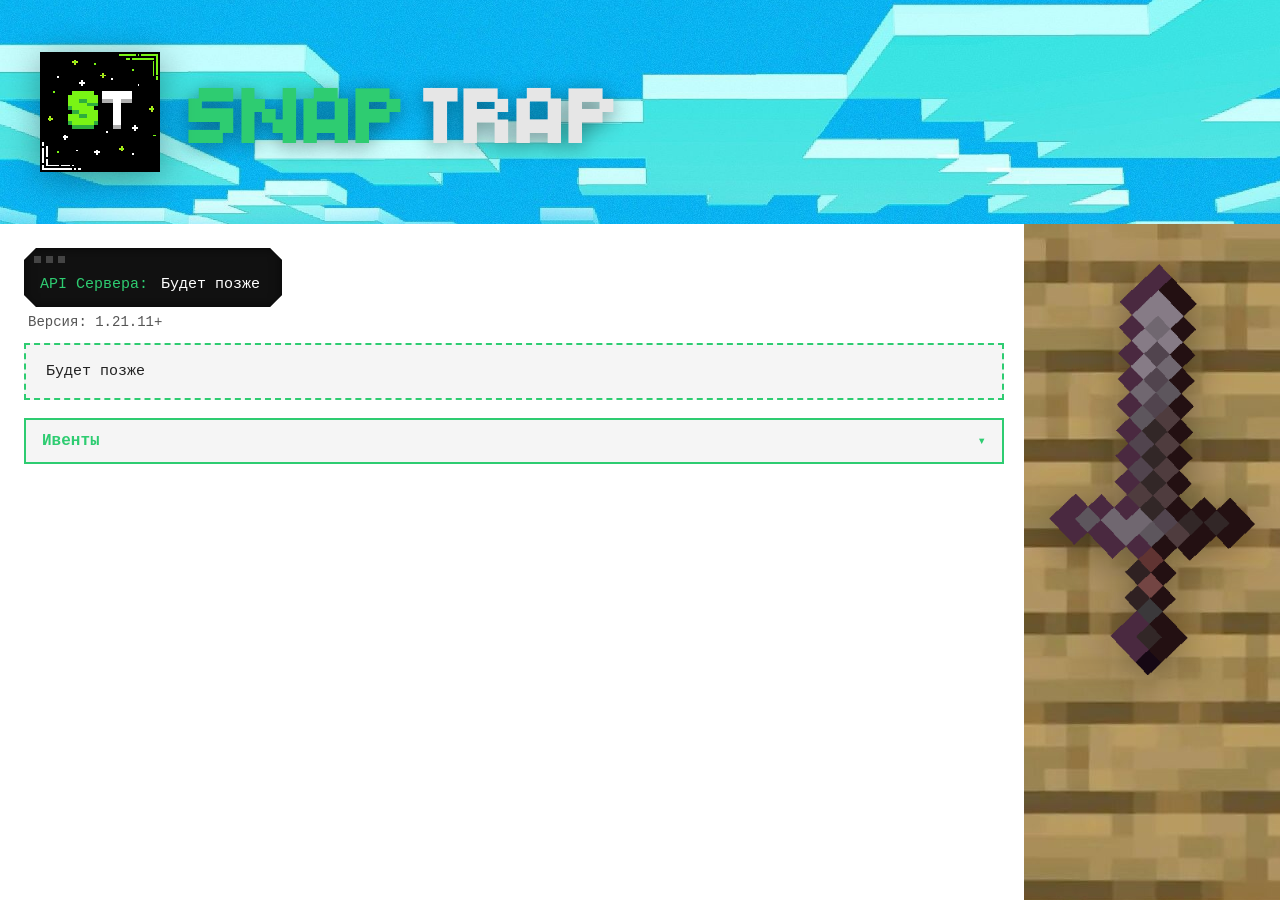
==== index.html @ 51029a42 "Add files via upload" ====
<!DOCTYPE html>
<html lang="ru">
<head>
  <meta charset="UTF-8">
  <meta name="viewport" content="width=device-width, initial-scale=1.0">
  <title>Snap Trap</title>
  <link rel="stylesheet" href="style.css">
</head>
<body>

  <header class="banner">
    <div class="banner-half banner-left">
      <img src="icon.png" alt="Snap Trap icon" class="banner-icon">
      <h1 class="banner-title">
        <span class="title-snap">Snap</span>
        <span class="title-trap">Trap</span>
      </h1>
    </div>
    <div class="banner-half banner-right"></div>
  </header>

  <div class="page">
    <main class="content">
      <section class="api-block">
        <div class="terminal-frame api-terminal">
          <span class="api-label">API Сервера:</span>
          <span id="api-output" class="api-output">загрузка...</span>
        </div>
        <p class="version">Версия: 1.21.11+</p>
      </section>

      <section class="description-block">
        <div class="dashed-frame">
          <p id="description-output" class="description-text">загрузка...</p>
        </div>
      </section>

      <section class="events-block">
        <div class="events-frame" id="events-frame">
          <button class="events-toggle" id="events-toggle" aria-expanded="false">
            <span class="events-label">Ивенты</span>
            <span class="toggle-arrow">▾</span>
          </button>
          <div class="events-content" id="events-content">
            <div class="terminal-frame events-terminal">
              <pre id="events-output" class="events-text">загрузка...</pre>
            </div>
          </div>
        </div>
      </section>
    </main>

    <aside class="side-strip">
      <img src="sword.png" alt="" class="sword">
    </aside>
  </div>

  <script src="script.js"></script>
</body>
</html>
---- style.css ----
@font-face {
  font-family: 'TitleFont';
  src: url('title.otf') format('opentype');
  font-display: swap;
}

:root {
  --green: #2ecc71;
  --green-dark: #27ae60;
  --green-glow: rgba(46,204,113,0.35);
  --trap-gray: #e6e6e6;
  --text-dark: #222;
  --text-mid: #555;
  --bg: #ffffff;
  --bg-soft: #f5f5f5;
  --mono: 'Consolas','Courier New',monospace;
  --chamfer: 12px;
}

* { box-sizing: border-box; margin: 0; padding: 0; }

html, body {
  background: var(--bg);
  color: var(--text-dark);
  font-family: var(--mono);
  line-height: 1.4;
}

body {
  display: flex;
  flex-direction: column;
  min-height: 100vh;
}

/* ================= БАННЕР ================= */
.banner {
  flex: 0 0 auto;
  display: flex;
  width: 100%;
  height: 224px;
  background: url('sky.jpg') center/cover no-repeat;
  overflow: hidden;
}
.banner-half { width: 50%; display: flex; align-items: center; }
.banner-left { justify-content: flex-start; padding-left: 40px; gap: 24px; }

.banner-icon {
  height: 120px; width: 120px;
  object-fit: contain;
  image-rendering: pixelated;
  filter: drop-shadow(0 6px 18px rgba(0,0,0,.35));
  animation: iconFade 1.2s ease-out;
}
.banner-title {
  font-family: 'TitleFont', sans-serif;
  font-size: 74px;
  letter-spacing: 2px;
  display: flex; gap: .25em;
  animation: titleFade 1.4s ease-out;
}
.title-snap { color: var(--green); text-shadow: 0 4px 20px rgba(0,0,0,.45); }
.title-trap { color: var(--trap-gray); text-shadow: 0 4px 20px rgba(0,0,0,.45); }

@keyframes iconFade  { from { opacity:0; transform:scale(.9);} to { opacity:1; transform:scale(1);} }
@keyframes titleFade { from { opacity:0; transform:translateX(-20px);} to { opacity:1; transform:translateX(0);} }

/* ================= СЕТКА: контент + правая полоса ================= */
.page {
  flex: 1 1 auto;             /* забирает всю высоту под баннером */
  display: flex;
  align-items: stretch;       /* ВАЖНО: тянем колонки по высоте */
  width: 100%;
}

.content {
  flex: 1 1 auto;
  width: 80%;
  padding: 24px 20px 60px 24px;
  min-width: 0;
}

/* ПРАВАЯ 20% ПОЛОСА — тянется на всю высоту .page */
.side-strip {
  flex: 0 0 20%;
  width: 20%;
  position: relative;
  background: url('fon.jpg') repeat;   /* НЕ растягиваем, тайлим */
  background-size: auto;
  overflow: hidden;
  min-height: 100%;
}

/* меч поверх fon.jpg */
.side-strip .sword {
  position: absolute;
  top: 40px;
  left: 50%;
  width: 80%;
  max-width: 260px;
  transform-origin: 50% 80%;
  opacity: 0;
  animation: swordSlash 1.1s cubic-bezier(.2,.7,.3,1) .3s forwards;
  filter: drop-shadow(0 8px 20px rgba(0,0,0,.35));
}
@keyframes swordSlash {
  0%   { opacity:0; transform: translateX(-50%) rotate(-75deg) scale(.9); }
  40%  { opacity:1; transform: translateX(-50%) rotate(-15deg) scale(1.05); }
  70%  { transform: translateX(-50%) rotate(8deg) scale(1); }
  100% { opacity:1; transform: translateX(-50%) rotate(0) scale(1); }
}

/* ================= ТЕРМИНАЛ ================= */
.terminal-frame {
  background: #111;
  color: #e6e6e6;
  font-family: var(--mono);
  font-size: 15px;
  padding: 16px 16px 12px;
  position: relative;
  clip-path: polygon(
    var(--chamfer) 0, calc(100% - var(--chamfer)) 0,
    100% var(--chamfer), 100% calc(100% - var(--chamfer)),
    calc(100% - var(--chamfer)) 100%, var(--chamfer) 100%,
    0 calc(100% - var(--chamfer)), 0 var(--chamfer)
  );
  box-shadow: inset 0 0 12px rgba(0,0,0,.6);
}
.terminal-frame::before {
  content: '';
  position: absolute;
  top: 8px; left: 10px;
  width: 7px; height: 7px;
  background: #444;
  box-shadow: 12px 0 0 #444, 24px 0 0 #444;   /* 3 КВАДРАТА */
}

/* ================= API ================= */
.api-block { margin-bottom: 10px; }
.api-terminal {
  width: fit-content;
  max-width: 100%;
  padding-top: 26px;
  padding-left: 16px;
  padding-right: 22px;
  white-space: nowrap;
}
.api-label { color: var(--green); margin-right: 4px; }
.api-output { color: #fff; }
.api-output .api-item + .api-item::before { content: '  ·  '; color: var(--green); }
.version { margin-top: 6px; color: var(--text-mid); font-size: 14px; padding-left: 4px; }

/* ================= ОПИСАНИЕ ================= */
.description-block { margin-bottom: 18px; }
.dashed-frame {
  padding: 16px 20px;
  background: var(--bg-soft);
  border: 2px dashed var(--green);
  animation: dashPulse 3s ease-in-out infinite;
}
@keyframes dashPulse {
  0%,100% { border-color: var(--green);      box-shadow: 0 0 0 0 var(--green-glow); }
  50%     { border-color: var(--green-dark); box-shadow: 0 0 14px 2px var(--green-glow); }
}
.description-text { white-space: pre-wrap; color: var(--text-dark); font-size: 15px; }

/* ================= ИВЕНТЫ ================= */
.events-block { margin-top: 4px; }
.events-frame {
  border: 2px solid var(--green);
  background: var(--bg-soft);
  overflow: hidden;
  transition: box-shadow .3s ease;
}
.events-frame.open { box-shadow: 0 0 16px 2px var(--green-glow); }

.events-toggle {
  display: flex; align-items: center; justify-content: space-between;
  width: 100%; background: transparent; border: none;
  padding: 12px 16px; font-family: var(--mono); font-size: 16px;
  color: var(--text-dark); cursor: pointer;
  transition: background .2s ease;
}
.events-toggle:hover { background: rgba(46,204,113,.08); }
.events-label { color: var(--green); font-weight: bold; }
.toggle-arrow { color: var(--green); transition: transform .3s ease; font-size: 14px; }
.events-toggle[aria-expanded="true"] .toggle-arrow { transform: rotate(180deg); }

.events-content {
  max-height: 0; opacity: 0; overflow: hidden;
  transition: max-height .45s ease, opacity .3s ease, padding .3s ease;
  padding: 0 12px;
}
.events-content.open { max-height: 1400px; opacity: 1; padding: 0 12px 14px; }

.events-terminal { padding-top: 26px; }
.events-text { white-space: pre-wrap; color: #ff4d4d; font-family: var(--mono); font-size: 14px; margin: 0; }

/* ================= АНИМАЦИИ ================= */
.api-block, .description-block, .events-block { animation: fadeUp .7s ease-out both; }
.description-block { animation-delay: .1s; }
.events-block      { animation-delay: .2s; }
@keyframes fadeUp { from { opacity:0; transform: translateY(10px);} to { opacity:1; transform: translateY(0);} }

/* ================= АДАПТИВ ================= */
@media (max-width: 820px) {
  .page { flex-direction: column; }
  .content { width: 100%; }
  .side-strip { width: 100%; flex: 0 0 auto; height: 180px; min-height: 0; }
  .side-strip .sword { top: 10px; left: auto; right: 20px; width: 100px; }
  .api-terminal { white-space: normal; }
}
@media (max-width: 720px) {
  .banner { height: auto; flex-direction: column; }
  .banner-half { width: 100%; }
  .banner-left { padding: 20px; justify-content: center; flex-wrap: wrap; }
  .banner-icon { height: 80px; width: 80px; }
  .banner-title { font-size: 44px; }
  .banner-right { display: none; }
}
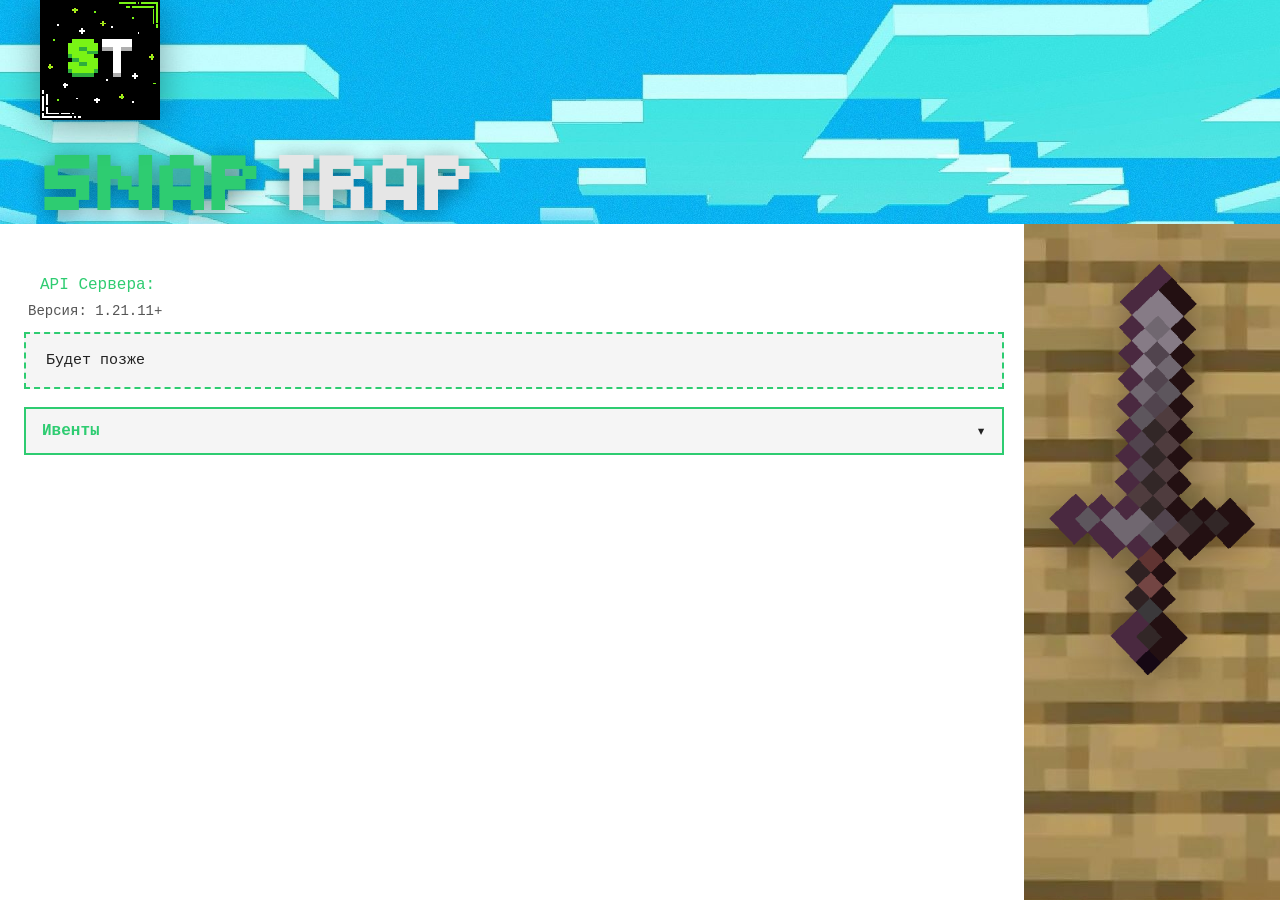
==== commit d36204b0: "Update index.html" ====
--- a/index.html
+++ b/index.html
@@ -8,53 +8,65 @@
 </head>
 <body>
 
+  <!-- ================= БАННЕР ================= -->
   <header class="banner">
-    <div class="banner-half banner-left">
-      <img src="icon.png" alt="Snap Trap icon" class="banner-icon">
+    <div class="banner-left">
+      <img src="icon.png" alt="Snap Trap" class="banner-icon">
       <h1 class="banner-title">
         <span class="title-snap">Snap</span>
         <span class="title-trap">Trap</span>
       </h1>
     </div>
-    <div class="banner-half banner-right"></div>
+    <div class="banner-right"></div>
+    <div class="banner-fade"></div>
   </header>
 
+  <!-- ================= ОСНОВНАЯ СЕТКА ================= -->
   <div class="page">
+
     <main class="content">
+
+      <!-- API -->
       <section class="api-block">
-        <div class="terminal-frame api-terminal">
+        <div class="terminal api-terminal">
           <span class="api-label">API Сервера:</span>
           <span id="api-output" class="api-output">загрузка...</span>
         </div>
         <p class="version">Версия: 1.21.11+</p>
       </section>
 
+      <!-- ОПИСАНИЕ -->
       <section class="description-block">
         <div class="dashed-frame">
           <p id="description-output" class="description-text">загрузка...</p>
         </div>
       </section>
 
+      <!-- ИВЕНТЫ -->
       <section class="events-block">
         <div class="events-frame" id="events-frame">
-          <button class="events-toggle" id="events-toggle" aria-expanded="false">
+          <button class="events-toggle" id="events-toggle" aria-expanded="false" type="button">
             <span class="events-label">Ивенты</span>
-            <span class="toggle-arrow">▾</span>
+            <span class="events-arrow">▾</span>
           </button>
           <div class="events-content" id="events-content">
-            <div class="terminal-frame events-terminal">
+            <div class="terminal events-terminal">
               <pre id="events-output" class="events-text">загрузка...</pre>
             </div>
           </div>
         </div>
       </section>
+
     </main>
 
+    <!-- ПРАВАЯ 20% ПОЛОСА -->
     <aside class="side-strip">
+      <div class="side-strip-fade"></div>
       <img src="sword.png" alt="" class="sword">
     </aside>
+
   </div>
 
   <script src="script.js"></script>
 </body>
-</html>+</html>
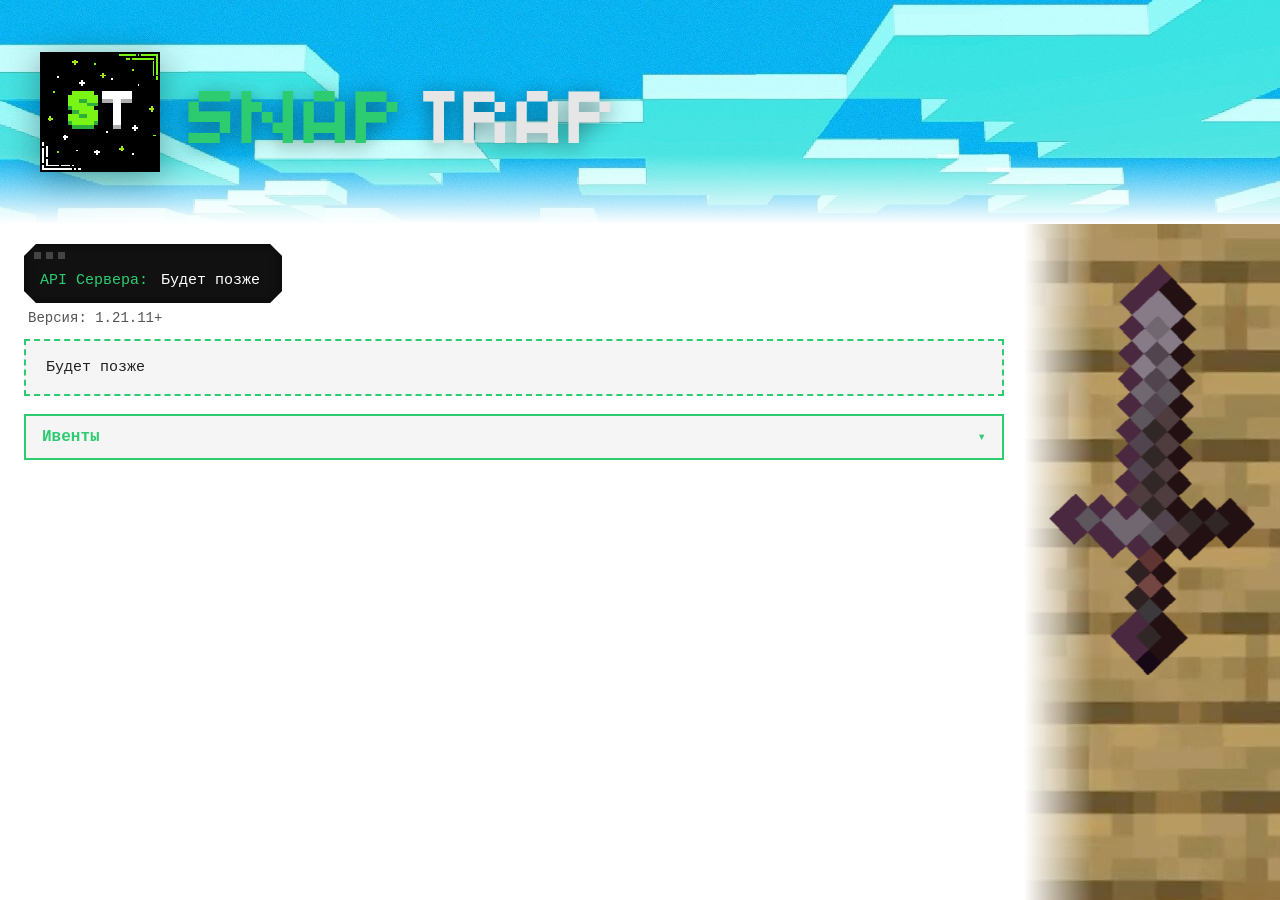
==== commit 089fa543: "Update index.html" ====
--- a/index.html
+++ b/index.html
@@ -4,6 +4,8 @@
   <meta charset="UTF-8">
   <meta name="viewport" content="width=device-width, initial-scale=1.0">
   <title>Snap Trap</title>
+  <!-- Иконка сайта -->
+  <link rel="icon" type="image/png" href="icon.png">
   <link rel="stylesheet" href="style.css">
 </head>
 <body>
@@ -62,7 +64,13 @@
     <!-- ПРАВАЯ 20% ПОЛОСА -->
     <aside class="side-strip">
       <div class="side-strip-fade"></div>
-      <img src="sword.png" alt="" class="sword">
+      
+      <!-- Обертка для меча для эффекта зачарования -->
+      <div class="sword-wrapper">
+        <img src="sword.png" alt="" class="sword">
+        <div class="sword-glint"></div>
+      </div>
+      
     </aside>
 
   </div>
--- a/style.css
+++ b/style.css
@@ -1,22 +1,29 @@
+/* ================= ШРИФТ ================= */
 @font-face {
   font-family: 'TitleFont';
   src: url('title.otf') format('opentype');
+  font-weight: normal;
+  font-style: normal;
   font-display: swap;
 }
 
+/* ================= ПЕРЕМЕННЫЕ ================= */
 :root {
   --green: #2ecc71;
   --green-dark: #27ae60;
-  --green-glow: rgba(46,204,113,0.35);
+  --green-glow: rgba(46, 204, 113, 0.35);
   --trap-gray: #e6e6e6;
   --text-dark: #222;
   --text-mid: #555;
   --bg: #ffffff;
   --bg-soft: #f5f5f5;
-  --mono: 'Consolas','Courier New',monospace;
+  --mono: 'Consolas', 'Courier New', monospace;
   --chamfer: 12px;
-}
-
+  --banner-h: 224px;
+  --side-w: 20%;
+}
+
+/* ================= СБРОС ================= */
 * { box-sizing: border-box; margin: 0; padding: 0; }
 
 html, body {
@@ -34,64 +41,99 @@
 
 /* ================= БАННЕР ================= */
 .banner {
+  position: relative;
   flex: 0 0 auto;
   display: flex;
   width: 100%;
-  height: 224px;
+  height: var(--banner-h);
   background: url('sky.jpg') center/cover no-repeat;
   overflow: hidden;
 }
-.banner-half { width: 50%; display: flex; align-items: center; }
-.banner-left { justify-content: flex-start; padding-left: 40px; gap: 24px; }
+
+.banner-left {
+  width: 50%;
+  display: flex;
+  align-items: center;
+  justify-content: flex-start;
+  padding-left: 40px;
+  gap: 24px;
+  position: relative;
+  z-index: 2;
+}
+.banner-right { width: 50%; }
 
 .banner-icon {
-  height: 120px; width: 120px;
+  height: 120px;
+  width: 120px;
   object-fit: contain;
   image-rendering: pixelated;
-  filter: drop-shadow(0 6px 18px rgba(0,0,0,.35));
+  filter: drop-shadow(0 6px 18px rgba(0, 0, 0, 0.35));
   animation: iconFade 1.2s ease-out;
 }
+
 .banner-title {
   font-family: 'TitleFont', sans-serif;
   font-size: 74px;
+  font-weight: normal;
   letter-spacing: 2px;
-  display: flex; gap: .25em;
+  display: flex;
+  gap: 0.25em;
   animation: titleFade 1.4s ease-out;
 }
-.title-snap { color: var(--green); text-shadow: 0 4px 20px rgba(0,0,0,.45); }
-.title-trap { color: var(--trap-gray); text-shadow: 0 4px 20px rgba(0,0,0,.45); }
-
-@keyframes iconFade  { from { opacity:0; transform:scale(.9);} to { opacity:1; transform:scale(1);} }
-@keyframes titleFade { from { opacity:0; transform:translateX(-20px);} to { opacity:1; transform:translateX(0);} }
+.title-snap { color: var(--green);      text-shadow: 0 4px 20px rgba(0, 0, 0, 0.45); }
+.title-trap { color: var(--trap-gray); text-shadow: 0 4px 20px rgba(0, 0, 0, 0.45); }
+
+/* размытый переход баннера в белый снизу */
+.banner-fade {
+  position: absolute;
+  left: 0; right: 0; bottom: 0;
+  height: 70px;
+  background: linear-gradient(to bottom, rgba(255,255,255,0) 0%, #ffffff 100%);
+  pointer-events: none;
+  z-index: 1;
+}
+
+@keyframes iconFade  { from { opacity: 0; transform: scale(0.9); } to { opacity: 1; transform: scale(1); } }
+@keyframes titleFade { from { opacity: 0; transform: translateX(-20px); } to { opacity: 1; transform: translateX(0); } }
 
 /* ================= СЕТКА: контент + правая полоса ================= */
 .page {
-  flex: 1 1 auto;             /* забирает всю высоту под баннером */
-  display: flex;
-  align-items: stretch;       /* ВАЖНО: тянем колонки по высоте */
+  flex: 1 1 auto;
+  display: flex;
+  align-items: stretch;
   width: 100%;
 }
 
 .content {
   flex: 1 1 auto;
-  width: 80%;
-  padding: 24px 20px 60px 24px;
+  width: calc(100% - var(--side-w));
+  padding: 20px 20px 60px 24px;
   min-width: 0;
 }
 
-/* ПРАВАЯ 20% ПОЛОСА — тянется на всю высоту .page */
+/* ================= ПРАВАЯ ПОЛОСА ================= */
 .side-strip {
-  flex: 0 0 20%;
-  width: 20%;
+  flex: 0 0 var(--side-w);
+  width: var(--side-w);
   position: relative;
-  background: url('fon.jpg') repeat;   /* НЕ растягиваем, тайлим */
-  background-size: auto;
   overflow: hidden;
-  min-height: 100%;
-}
-
-/* меч поверх fon.jpg */
-.side-strip .sword {
+  background: url('fon.jpg') repeat;
+  background-size: auto;                 /* копии в натуральную величину */
+  background-position: left top;
+}
+
+/* размытый переход из белого контента в fon.jpg */
+.side-strip-fade {
+  position: absolute;
+  top: 0; bottom: 0; left: 0;
+  width: 70px;
+  background: linear-gradient(to right, #ffffff 0%, rgba(255,255,255,0) 100%);
+  pointer-events: none;
+  z-index: 1;
+}
+
+/* меч: взмах + зачарованное сияние */
+.sword {
   position: absolute;
   top: 40px;
   left: 50%;
@@ -99,18 +141,39 @@
   max-width: 260px;
   transform-origin: 50% 80%;
   opacity: 0;
-  animation: swordSlash 1.1s cubic-bezier(.2,.7,.3,1) .3s forwards;
-  filter: drop-shadow(0 8px 20px rgba(0,0,0,.35));
-}
+  z-index: 2;
+  will-change: transform, filter;
+  animation:
+    swordSlash 1.1s cubic-bezier(.2, .7, .3, 1) 0.3s forwards,
+    swordGlow  2.6s ease-in-out 1.4s infinite;
+}
+
 @keyframes swordSlash {
-  0%   { opacity:0; transform: translateX(-50%) rotate(-75deg) scale(.9); }
-  40%  { opacity:1; transform: translateX(-50%) rotate(-15deg) scale(1.05); }
+  0%   { opacity: 0; transform: translateX(-50%) rotate(-75deg) scale(0.9); }
+  40%  { opacity: 1; transform: translateX(-50%) rotate(-15deg) scale(1.05); }
   70%  { transform: translateX(-50%) rotate(8deg) scale(1); }
-  100% { opacity:1; transform: translateX(-50%) rotate(0) scale(1); }
-}
-
-/* ================= ТЕРМИНАЛ ================= */
-.terminal-frame {
+  100% { opacity: 1; transform: translateX(-50%) rotate(0deg) scale(1); }
+}
+
+/* сияние уважает альфа-канал PNG → светятся только непрозрачные части меча */
+@keyframes swordGlow {
+  0%, 100% {
+    filter:
+      drop-shadow(0 0 4px rgba(140, 220, 255, 0.55))
+      drop-shadow(0 0 10px rgba(90, 180, 255, 0.35))
+      drop-shadow(0 8px 20px rgba(0, 0, 0, 0.35));
+  }
+  50% {
+    filter:
+      drop-shadow(0 0 10px rgba(180, 240, 255, 0.95))
+      drop-shadow(0 0 26px rgba(120, 200, 255, 0.80))
+      drop-shadow(0 0 48px rgba(80, 160, 255, 0.50))
+      drop-shadow(0 8px 20px rgba(0, 0, 0, 0.35));
+  }
+}
+
+/* ================= ТЕРМИНАЛ (общий стиль) ================= */
+.terminal {
   background: #111;
   color: #e6e6e6;
   font-family: var(--mono);
@@ -123,19 +186,22 @@
     calc(100% - var(--chamfer)) 100%, var(--chamfer) 100%,
     0 calc(100% - var(--chamfer)), 0 var(--chamfer)
   );
-  box-shadow: inset 0 0 12px rgba(0,0,0,.6);
-}
-.terminal-frame::before {
+  box-shadow: inset 0 0 12px rgba(0, 0, 0, 0.6);
+}
+
+/* 3 квадрата вместо кружков */
+.terminal::before {
   content: '';
   position: absolute;
   top: 8px; left: 10px;
   width: 7px; height: 7px;
   background: #444;
-  box-shadow: 12px 0 0 #444, 24px 0 0 #444;   /* 3 КВАДРАТА */
+  box-shadow: 12px 0 0 #444, 24px 0 0 #444;
 }
 
 /* ================= API ================= */
 .api-block { margin-bottom: 10px; }
+
 .api-terminal {
   width: fit-content;
   max-width: 100%;
@@ -144,76 +210,129 @@
   padding-right: 22px;
   white-space: nowrap;
 }
-.api-label { color: var(--green); margin-right: 4px; }
-.api-output { color: #fff; }
+
+.api-label  { color: var(--green); margin-right: 4px; }
+.api-output { color: #ffffff; }
 .api-output .api-item + .api-item::before { content: '  ·  '; color: var(--green); }
-.version { margin-top: 6px; color: var(--text-mid); font-size: 14px; padding-left: 4px; }
+
+.version {
+  margin-top: 6px;
+  color: var(--text-mid);
+  font-size: 14px;
+  padding-left: 4px;
+}
 
 /* ================= ОПИСАНИЕ ================= */
 .description-block { margin-bottom: 18px; }
+
 .dashed-frame {
   padding: 16px 20px;
   background: var(--bg-soft);
   border: 2px dashed var(--green);
   animation: dashPulse 3s ease-in-out infinite;
 }
+
 @keyframes dashPulse {
-  0%,100% { border-color: var(--green);      box-shadow: 0 0 0 0 var(--green-glow); }
-  50%     { border-color: var(--green-dark); box-shadow: 0 0 14px 2px var(--green-glow); }
-}
-.description-text { white-space: pre-wrap; color: var(--text-dark); font-size: 15px; }
+  0%, 100% { border-color: var(--green);      box-shadow: 0 0 0 0 var(--green-glow); }
+  50%      { border-color: var(--green-dark); box-shadow: 0 0 14px 2px var(--green-glow); }
+}
+
+.description-text {
+  white-space: pre-wrap;
+  color: var(--text-dark);
+  font-size: 15px;
+}
 
 /* ================= ИВЕНТЫ ================= */
 .events-block { margin-top: 4px; }
+
 .events-frame {
   border: 2px solid var(--green);
   background: var(--bg-soft);
   overflow: hidden;
-  transition: box-shadow .3s ease;
+  transition: box-shadow 0.3s ease;
 }
 .events-frame.open { box-shadow: 0 0 16px 2px var(--green-glow); }
 
 .events-toggle {
-  display: flex; align-items: center; justify-content: space-between;
-  width: 100%; background: transparent; border: none;
-  padding: 12px 16px; font-family: var(--mono); font-size: 16px;
-  color: var(--text-dark); cursor: pointer;
-  transition: background .2s ease;
-}
-.events-toggle:hover { background: rgba(46,204,113,.08); }
+  display: flex;
+  align-items: center;
+  justify-content: space-between;
+  width: 100%;
+  background: transparent;
+  border: none;
+  padding: 12px 16px;
+  font-family: var(--mono);
+  font-size: 16px;
+  color: var(--text-dark);
+  cursor: pointer;
+  transition: background 0.2s ease;
+}
+.events-toggle:hover { background: rgba(46, 204, 113, 0.08); }
+
 .events-label { color: var(--green); font-weight: bold; }
-.toggle-arrow { color: var(--green); transition: transform .3s ease; font-size: 14px; }
-.events-toggle[aria-expanded="true"] .toggle-arrow { transform: rotate(180deg); }
+
+.events-arrow {
+  color: var(--green);
+  font-size: 14px;
+  transition: transform 0.3s ease;
+  display: inline-block;
+}
+.events-toggle[aria-expanded="true"] .events-arrow { transform: rotate(180deg); }
 
 .events-content {
-  max-height: 0; opacity: 0; overflow: hidden;
-  transition: max-height .45s ease, opacity .3s ease, padding .3s ease;
+  max-height: 0;
+  opacity: 0;
+  overflow: hidden;
   padding: 0 12px;
-}
-.events-content.open { max-height: 1400px; opacity: 1; padding: 0 12px 14px; }
+  transition: max-height 0.45s ease, opacity 0.3s ease, padding 0.3s ease;
+}
+.events-content.open {
+  max-height: 1400px;
+  opacity: 1;
+  padding: 0 12px 14px;
+}
 
 .events-terminal { padding-top: 26px; }
-.events-text { white-space: pre-wrap; color: #ff4d4d; font-family: var(--mono); font-size: 14px; margin: 0; }
-
-/* ================= АНИМАЦИИ ================= */
-.api-block, .description-block, .events-block { animation: fadeUp .7s ease-out both; }
-.description-block { animation-delay: .1s; }
-.events-block      { animation-delay: .2s; }
-@keyframes fadeUp { from { opacity:0; transform: translateY(10px);} to { opacity:1; transform: translateY(0);} }
+
+.events-text {
+  white-space: pre-wrap;
+  color: #ff4d4d;
+  font-family: var(--mono);
+  font-size: 14px;
+  margin: 0;
+}
+
+/* ================= АНИМАЦИИ ПОЯВЛЕНИЯ ================= */
+.api-block,
+.description-block,
+.events-block { animation: fadeUp 0.7s ease-out both; }
+.description-block { animation-delay: 0.1s; }
+.events-block      { animation-delay: 0.2s; }
+
+@keyframes fadeUp {
+  from { opacity: 0; transform: translateY(10px); }
+  to   { opacity: 1; transform: translateY(0); }
+}
 
 /* ================= АДАПТИВ ================= */
 @media (max-width: 820px) {
   .page { flex-direction: column; }
-  .content { width: 100%; }
-  .side-strip { width: 100%; flex: 0 0 auto; height: 180px; min-height: 0; }
-  .side-strip .sword { top: 10px; left: auto; right: 20px; width: 100px; }
+  .content { width: 100%; padding-right: 24px; }
+  .side-strip { width: 100%; flex: 0 0 auto; height: 200px; }
+  .side-strip-fade {
+    top: 0; bottom: auto; left: 0; right: 0;
+    width: 100%; height: 50px;
+    background: linear-gradient(to bottom, #ffffff 0%, rgba(255,255,255,0) 100%);
+  }
+  .sword { top: 10px; left: auto; right: 24px; width: 110px; }
   .api-terminal { white-space: normal; }
 }
+
 @media (max-width: 720px) {
   .banner { height: auto; flex-direction: column; }
-  .banner-half { width: 100%; }
-  .banner-left { padding: 20px; justify-content: center; flex-wrap: wrap; }
+  .banner-left { width: 100%; padding: 20px; justify-content: center; flex-wrap: wrap; }
+  .banner-right { display: none; }
   .banner-icon { height: 80px; width: 80px; }
   .banner-title { font-size: 44px; }
-  .banner-right { display: none; }
-}+}
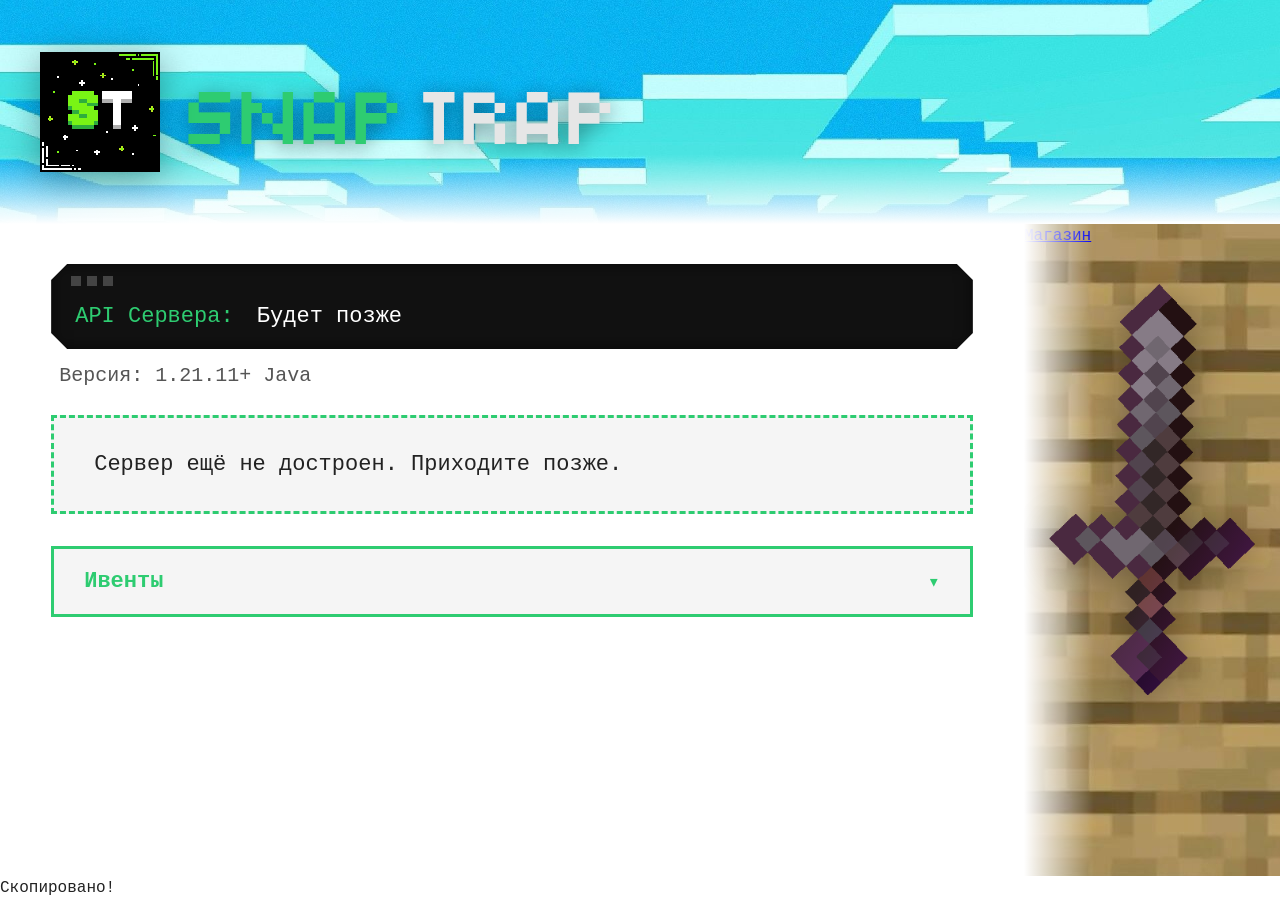
==== commit 4d3358ee: "Update index.html" ====
--- a/index.html
+++ b/index.html
@@ -4,7 +4,6 @@
   <meta charset="UTF-8">
   <meta name="viewport" content="width=device-width, initial-scale=1.0">
   <title>Snap Trap</title>
-  <!-- Иконка сайта -->
   <link rel="icon" type="image/png" href="icon.png">
   <link rel="stylesheet" href="style.css">
 </head>
@@ -32,9 +31,11 @@
       <section class="api-block">
         <div class="terminal api-terminal">
           <span class="api-label">API Сервера:</span>
-          <span id="api-output" class="api-output">загрузка...</span>
+          <span id="api-output" class="api-output clickable" title="Нажмите, чтобы скопировать">загрузка...</span>
         </div>
-        <p class="version">Версия: 1.21.11+</p>
+        <p class="version">
+          Версия: 1.21.11+ <span class="badge">Java</span>
+        </p>
       </section>
 
       <!-- ОПИСАНИЕ -->
@@ -65,16 +66,26 @@
     <aside class="side-strip">
       <div class="side-strip-fade"></div>
       
-      <!-- Обертка для меча для эффекта зачарования -->
       <div class="sword-wrapper">
         <img src="sword.png" alt="" class="sword">
         <div class="sword-glint"></div>
       </div>
-      
+
+      <!-- Соцсети и Магазин -->
+      <div class="side-links" id="side-links">
+        <!-- Кнопка ведет на shop.html -->
+        <a href="shop.html" class="side-btn store-btn">Магазин</a>
+        <div class="socials-container" id="socials-container">
+          <!-- Сюда будут вставляться кнопки соцсетей -->
+        </div>
+      </div>
     </aside>
 
   </div>
 
+  <!-- Всплывающее уведомление -->
+  <div id="toast" class="toast">Скопировано!</div>
+
   <script src="script.js"></script>
 </body>
 </html>
--- a/style.css
+++ b/style.css
@@ -18,7 +18,7 @@
   --bg: #ffffff;
   --bg-soft: #f5f5f5;
   --mono: 'Consolas', 'Courier New', monospace;
-  --chamfer: 12px;
+  --chamfer: 16px;
   --banner-h: 224px;
   --side-w: 20%;
 }
@@ -30,7 +30,7 @@
   background: var(--bg);
   color: var(--text-dark);
   font-family: var(--mono);
-  line-height: 1.4;
+  line-height: 1.5;
 }
 
 body {
@@ -83,7 +83,6 @@
 .title-snap { color: var(--green);      text-shadow: 0 4px 20px rgba(0, 0, 0, 0.45); }
 .title-trap { color: var(--trap-gray); text-shadow: 0 4px 20px rgba(0, 0, 0, 0.45); }
 
-/* размытый переход баннера в белый снизу */
 .banner-fade {
   position: absolute;
   left: 0; right: 0; bottom: 0;
@@ -96,7 +95,7 @@
 @keyframes iconFade  { from { opacity: 0; transform: scale(0.9); } to { opacity: 1; transform: scale(1); } }
 @keyframes titleFade { from { opacity: 0; transform: translateX(-20px); } to { opacity: 1; transform: translateX(0); } }
 
-/* ================= СЕТКА: контент + правая полоса ================= */
+/* ================= СЕТКА ================= */
 .page {
   flex: 1 1 auto;
   display: flex;
@@ -107,7 +106,7 @@
 .content {
   flex: 1 1 auto;
   width: calc(100% - var(--side-w));
-  padding: 20px 20px 60px 24px;
+  padding: 40px 4vw 60px 4vw;
   min-width: 0;
 }
 
@@ -118,11 +117,11 @@
   position: relative;
   overflow: hidden;
   background: url('fon.jpg') repeat;
-  background-size: auto;                 /* копии в натуральную величину */
+  background-size: auto;
   background-position: left top;
-}
-
-/* размытый переход из белого контента в fon.jpg */
+  min-height: 100%;
+}
+
 .side-strip-fade {
   position: absolute;
   top: 0; bottom: 0; left: 0;
@@ -132,20 +131,49 @@
   z-index: 1;
 }
 
-/* меч: взмах + зачарованное сияние */
-.sword {
-  position: absolute;
-  top: 40px;
+/* ================= МЕЧ ================= */
+.sword-wrapper {
+  position: absolute;
+  top: 60px;
   left: 50%;
   width: 80%;
-  max-width: 260px;
+  max-width: 320px;
+  transform: translateX(-50%);
   transform-origin: 50% 80%;
+  z-index: 2;
   opacity: 0;
-  z-index: 2;
-  will-change: transform, filter;
-  animation:
-    swordSlash 1.1s cubic-bezier(.2, .7, .3, 1) 0.3s forwards,
-    swordGlow  2.6s ease-in-out 1.4s infinite;
+  animation: swordSlash 1.1s cubic-bezier(.2, .7, .3, 1) 0.3s forwards;
+}
+
+.sword {
+  width: 100%;
+  display: block;
+  filter: drop-shadow(0 8px 20px rgba(0, 0, 0, 0.35));
+}
+
+.sword-glint {
+  position: absolute;
+  top: 0; left: 0; width: 100%; height: 100%;
+  background: linear-gradient(
+    120deg,
+    rgba(160, 32, 240, 0) 20%,
+    rgba(160, 32, 240, 0.6) 40%,
+    rgba(160, 32, 240, 0.8) 50%,
+    rgba(160, 32, 240, 0.6) 60%,
+    rgba(160, 32, 240, 0) 80%
+  );
+  background-size: 300% 300%;
+  -webkit-mask-image: url('sword.png');
+  mask-image: url('sword.png');
+  -webkit-mask-size: contain;
+  mask-size: contain;
+  -webkit-mask-repeat: no-repeat;
+  mask-repeat: no-repeat;
+  -webkit-mask-position: center;
+  mask-position: center;
+  pointer-events: none;
+  mix-blend-mode: screen;
+  animation: glintMove 3s linear infinite;
 }
 
 @keyframes swordSlash {
@@ -155,30 +183,19 @@
   100% { opacity: 1; transform: translateX(-50%) rotate(0deg) scale(1); }
 }
 
-/* сияние уважает альфа-канал PNG → светятся только непрозрачные части меча */
-@keyframes swordGlow {
-  0%, 100% {
-    filter:
-      drop-shadow(0 0 4px rgba(140, 220, 255, 0.55))
-      drop-shadow(0 0 10px rgba(90, 180, 255, 0.35))
-      drop-shadow(0 8px 20px rgba(0, 0, 0, 0.35));
-  }
-  50% {
-    filter:
-      drop-shadow(0 0 10px rgba(180, 240, 255, 0.95))
-      drop-shadow(0 0 26px rgba(120, 200, 255, 0.80))
-      drop-shadow(0 0 48px rgba(80, 160, 255, 0.50))
-      drop-shadow(0 8px 20px rgba(0, 0, 0, 0.35));
-  }
-}
-
-/* ================= ТЕРМИНАЛ (общий стиль) ================= */
+@keyframes glintMove {
+  0%   { background-position: 100% 100%; }
+  100% { background-position: 0% 0%; }
+}
+
+/* ================= ТЕРМИНАЛ ================= */
 .terminal {
   background: #111;
   color: #e6e6e6;
   font-family: var(--mono);
-  font-size: 15px;
-  padding: 16px 16px 12px;
+  font-size: 22px;
+  width: 100%; /* Растянут по ширине */
+  padding: 32px 24px 16px 24px; /* Сверху место под квадраты, снизу впритык */
   position: relative;
   clip-path: polygon(
     var(--chamfer) 0, calc(100% - var(--chamfer)) 0,
@@ -186,73 +203,69 @@
     calc(100% - var(--chamfer)) 100%, var(--chamfer) 100%,
     0 calc(100% - var(--chamfer)), 0 var(--chamfer)
   );
-  box-shadow: inset 0 0 12px rgba(0, 0, 0, 0.6);
-}
-
-/* 3 квадрата вместо кружков */
+  box-shadow: inset 0 0 16px rgba(0, 0, 0, 0.6);
+}
+
+/* 3 квадрата */
 .terminal::before {
   content: '';
   position: absolute;
-  top: 8px; left: 10px;
-  width: 7px; height: 7px;
+  top: 12px; left: 20px;
+  width: 10px; height: 10px;
   background: #444;
-  box-shadow: 12px 0 0 #444, 24px 0 0 #444;
+  box-shadow: 16px 0 0 #444, 32px 0 0 #444;
 }
 
 /* ================= API ================= */
-.api-block { margin-bottom: 10px; }
+.api-block { margin-bottom: 24px; }
 
 .api-terminal {
-  width: fit-content;
-  max-width: 100%;
-  padding-top: 26px;
-  padding-left: 16px;
-  padding-right: 22px;
-  white-space: nowrap;
-}
-
-.api-label  { color: var(--green); margin-right: 4px; }
+  padding-top: 36px; /* Чуть больше сверху под квадраты */
+  padding-bottom: 16px; /* Впритык снизу */
+}
+
+.api-label  { color: var(--green); margin-right: 10px; }
 .api-output { color: #ffffff; }
 .api-output .api-item + .api-item::before { content: '  ·  '; color: var(--green); }
 
 .version {
-  margin-top: 6px;
+  margin-top: 12px;
   color: var(--text-mid);
-  font-size: 14px;
-  padding-left: 4px;
+  font-size: 20px;
+  padding-left: 8px;
 }
 
 /* ================= ОПИСАНИЕ ================= */
-.description-block { margin-bottom: 18px; }
+.description-block { margin-bottom: 32px; }
 
 .dashed-frame {
-  padding: 16px 20px;
+  padding: 30px 40px;
   background: var(--bg-soft);
-  border: 2px dashed var(--green);
+  border: 3px dashed var(--green);
   animation: dashPulse 3s ease-in-out infinite;
 }
 
 @keyframes dashPulse {
   0%, 100% { border-color: var(--green);      box-shadow: 0 0 0 0 var(--green-glow); }
-  50%      { border-color: var(--green-dark); box-shadow: 0 0 14px 2px var(--green-glow); }
+  50%      { border-color: var(--green-dark); box-shadow: 0 0 16px 4px var(--green-glow); }
 }
 
 .description-text {
   white-space: pre-wrap;
   color: var(--text-dark);
-  font-size: 15px;
+  font-size: 22px;
 }
 
 /* ================= ИВЕНТЫ ================= */
-.events-block { margin-top: 4px; }
+.events-block { margin-top: 10px; }
 
 .events-frame {
-  border: 2px solid var(--green);
+  border: 3px solid var(--green);
   background: var(--bg-soft);
   overflow: hidden;
   transition: box-shadow 0.3s ease;
 }
-.events-frame.open { box-shadow: 0 0 16px 2px var(--green-glow); }
+.events-frame.open { box-shadow: 0 0 20px 4px var(--green-glow); }
 
 .events-toggle {
   display: flex;
@@ -261,9 +274,9 @@
   width: 100%;
   background: transparent;
   border: none;
-  padding: 12px 16px;
+  padding: 20px 30px;
   font-family: var(--mono);
-  font-size: 16px;
+  font-size: 22px;
   color: var(--text-dark);
   cursor: pointer;
   transition: background 0.2s ease;
@@ -274,7 +287,7 @@
 
 .events-arrow {
   color: var(--green);
-  font-size: 14px;
+  font-size: 20px;
   transition: transform 0.3s ease;
   display: inline-block;
 }
@@ -284,29 +297,30 @@
   max-height: 0;
   opacity: 0;
   overflow: hidden;
-  padding: 0 12px;
+  padding: 0 20px;
   transition: max-height 0.45s ease, opacity 0.3s ease, padding 0.3s ease;
 }
 .events-content.open {
   max-height: 1400px;
   opacity: 1;
-  padding: 0 12px 14px;
-}
-
-.events-terminal { padding-top: 26px; }
+  padding: 0 20px 24px;
+}
+
+.events-terminal { 
+  padding-top: 36px; /* Место под квадраты */
+  padding-bottom: 16px; /* Впритык снизу */
+}
 
 .events-text {
   white-space: pre-wrap;
   color: #ff4d4d;
   font-family: var(--mono);
-  font-size: 14px;
+  font-size: 20px;
   margin: 0;
 }
 
-/* ================= АНИМАЦИИ ПОЯВЛЕНИЯ ================= */
-.api-block,
-.description-block,
-.events-block { animation: fadeUp 0.7s ease-out both; }
+/* ================= АНИМАЦИИ ================= */
+.api-block, .description-block, .events-block { animation: fadeUp 0.7s ease-out both; }
 .description-block { animation-delay: 0.1s; }
 .events-block      { animation-delay: 0.2s; }
 
@@ -316,17 +330,23 @@
 }
 
 /* ================= АДАПТИВ ================= */
+@media (max-width: 1024px) {
+  .terminal { font-size: 18px; padding: 24px 20px 12px 20px; --chamfer: 12px; }
+  .api-terminal { padding-top: 28px; padding-bottom: 12px; }
+  .description-text, .events-toggle, .events-text { font-size: 18px; }
+  .version { font-size: 16px; }
+}
+
 @media (max-width: 820px) {
   .page { flex-direction: column; }
-  .content { width: 100%; padding-right: 24px; }
+  .content { width: 100%; padding: 20px; }
   .side-strip { width: 100%; flex: 0 0 auto; height: 200px; }
   .side-strip-fade {
     top: 0; bottom: auto; left: 0; right: 0;
     width: 100%; height: 50px;
     background: linear-gradient(to bottom, #ffffff 0%, rgba(255,255,255,0) 100%);
   }
-  .sword { top: 10px; left: auto; right: 24px; width: 110px; }
-  .api-terminal { white-space: normal; }
+  .sword-wrapper { top: 10px; left: auto; right: 24px; transform: none; width: 110px; }
 }
 
 @media (max-width: 720px) {
